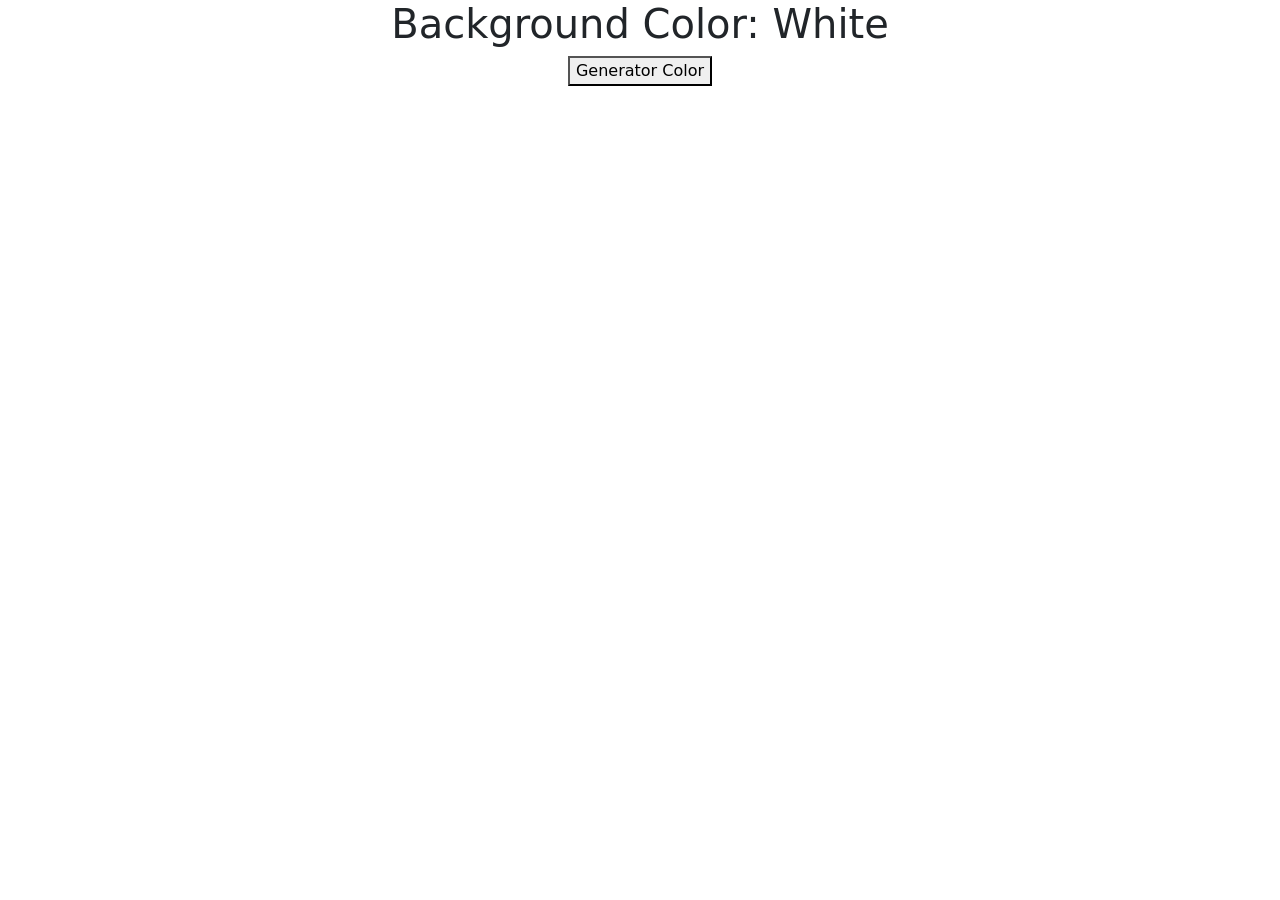
==== index.html @ 96511c20 "Basic setup done." ====
<!DOCTYPE html>
<html lang="en-us">
    <head>
        <!-- Meta tags -->
        <meta charset="utf-8" />
        <meta name="viewport" content="width=device-width,initial-scale=1.0" />

        <!-- Bootstrap -->
        <link href="https://cdn.jsdelivr.net/npm/bootstrap@5.0.0-beta3/dist/css/bootstrap.min.css" 
            rel="stylesheet"
            integrity="sha384-eOJMYsd53ii+scO/bJGFsiCZc+5NDVN2yr8+0RDqr0Ql0h+rP48ckxlpbzKgwra6" 
            crossorigin="anonymous">
        <!-- Styles -->
        <link rel="stylesheet" href="styles.css" />

        <title>Background Color Generator</title>
    </head>
    <body>
        <main>
            <div class="container">
                <div class="row">
                    <div class="col-md-12">
                        <h1>Background Color: White</h1>
                    </div>
                </div>
                <div class="row">
                    <div class="col-md-12">
                        <button onclick="generatorColor()">Generator Color</button>
                    </div>
                </div>
            </div>
        </main>

        <script src="app.js"></script>
    </body>
</html>
---- styles.css ----
* body {
  text-align: center;
}
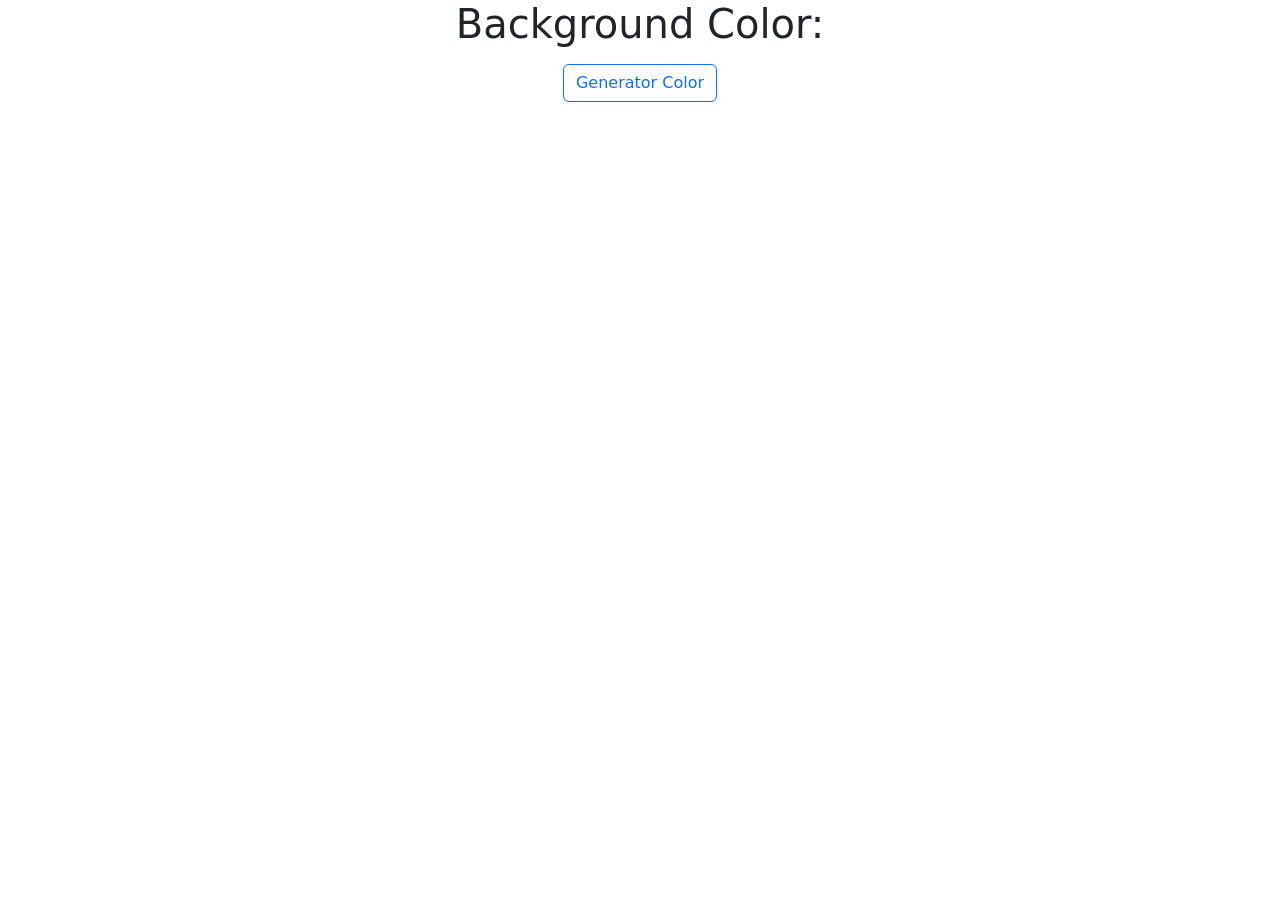
==== commit bae2ba25: "Successfully implemented background color generator." ====
--- a/index.html
+++ b/index.html
@@ -20,12 +20,17 @@
             <div class="container">
                 <div class="row">
                     <div class="col-md-12">
-                        <h1>Background Color: White</h1>
+                        <h1>Background Color:</h1>
                     </div>
                 </div>
                 <div class="row">
                     <div class="col-md-12">
-                        <button onclick="generatorColor()">Generator Color</button>
+                        <h3 id="display-color"></h3>
+                    </div>
+                </div>
+                <div class="row">
+                    <div class="col-md-12">
+                        <button class="btn btn-outline-primary" onclick="generatorColor()">Generator Color</button>
                     </div>
                 </div>
             </div>
